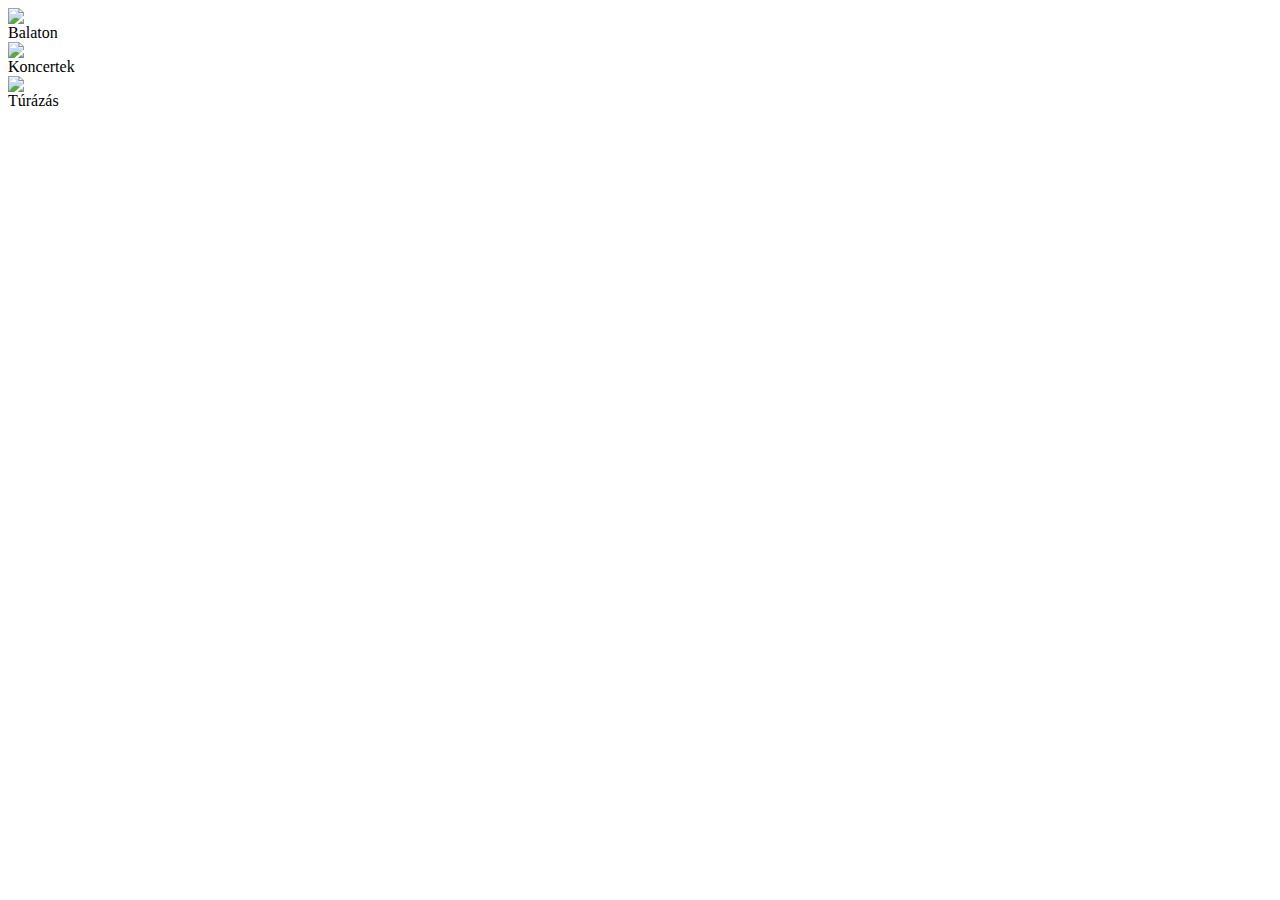
==== Index.html @ 88b18991 "Hozzáadtam a következő 4 fájlt." ====
<!doctype=html>
<html lang=hu>
<head>
    <meta charset="utf-8">
    <link rel=stylesheet type=text/css href=nyáriélményeim.css>
    <title>Nyári élményeim</title>
</head>
<body>
    <table id=index cellspacing=0 cellpadding=0>
    <tr>
        <td><a href="Balaton.html"><img src=balaton.jpg id=kép></a></td>
    </tr>
    <tr>
        <td>Balaton</td>
    </tr>
    <tr>
        <td><a href="Koncertek.html"><img src="tankcsapda.jpg" id=kép></a></td>
    </tr>
    <tr><td>Koncertek</td>       
    </tr>
    <tr><td><a href="túrázás.html"><img src="Túrázás.jpg" id=kép></a></td></tr>
    <tr><td>Túrázás</td></tr>
</table>
</body>
</html>
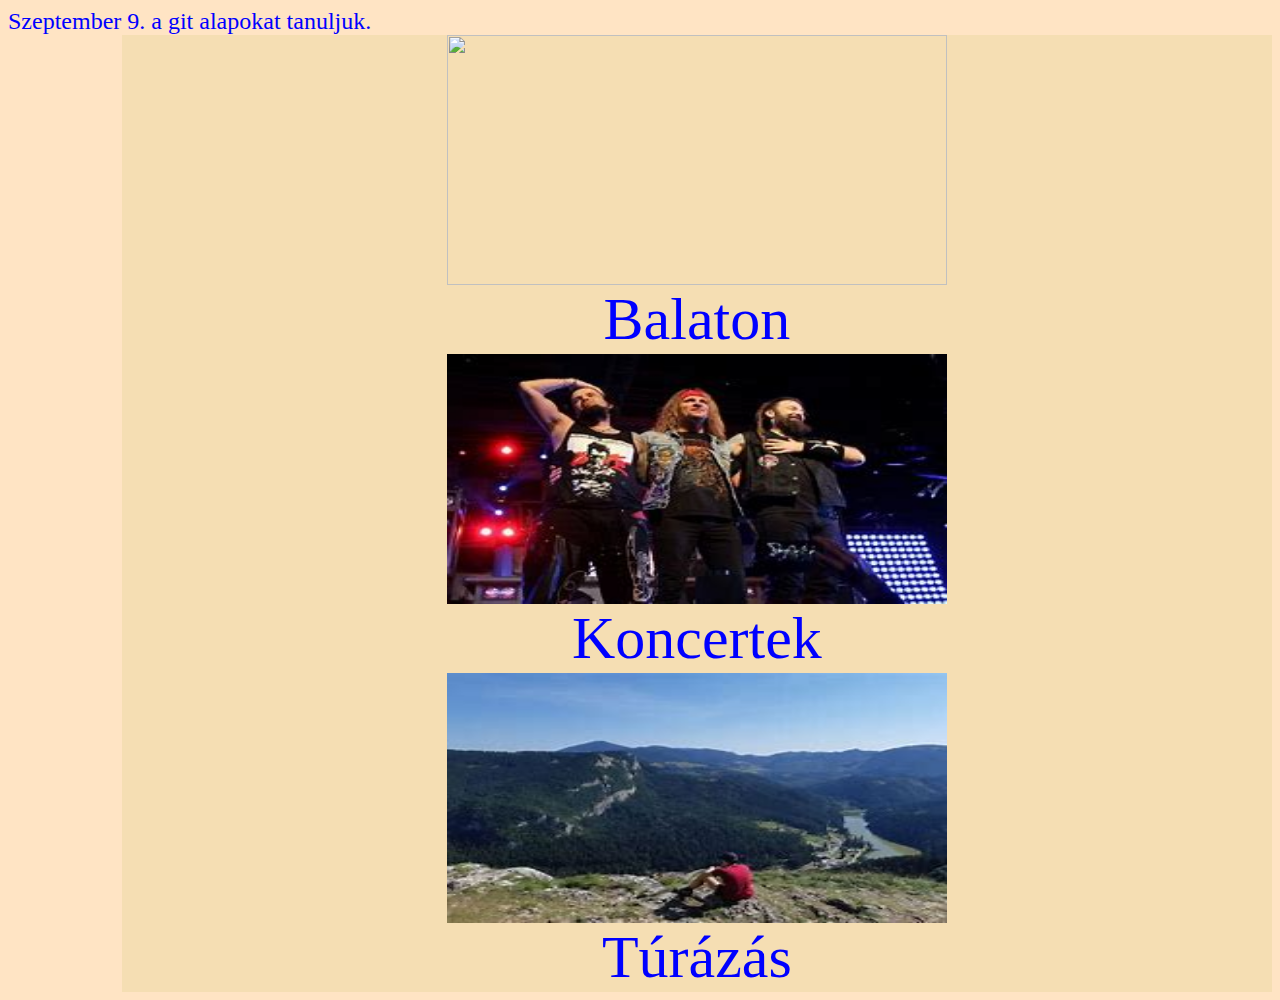
==== commit 93c73feb: "Lényegtelen kiegészítés." ====
--- a/Index.html
+++ b/Index.html
@@ -20,6 +20,7 @@
     </tr>
     <tr><td><a href="túrázás.html"><img src="Túrázás.jpg" id=kép></a></td></tr>
     <tr><td>Túrázás</td></tr>
+Szeptember 9. a git alapokat tanuljuk.
 </table>
 </body>
 </html>